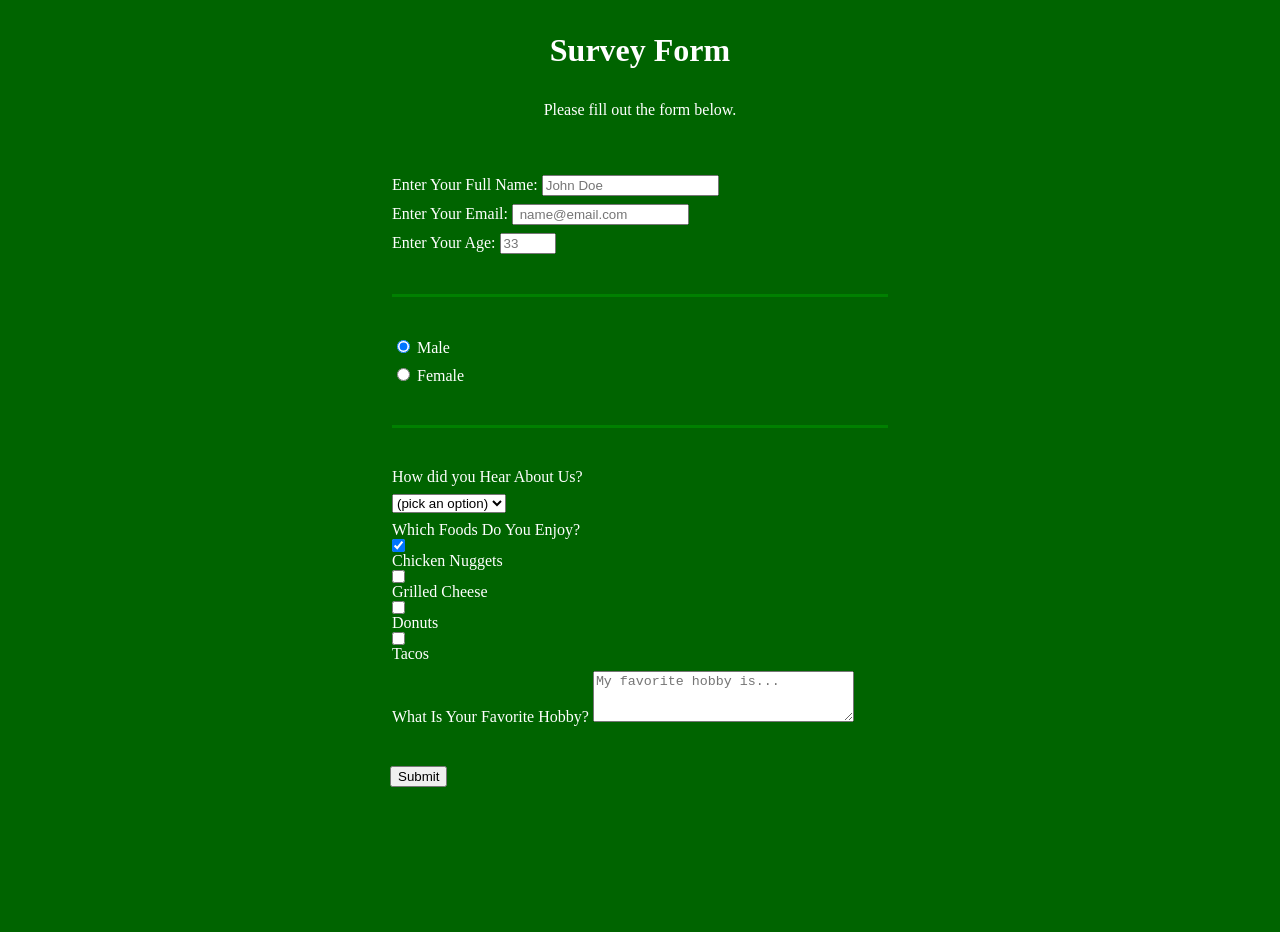
==== survey.html @ 4e57d004 "Add files via upload" ====
<!DOCTYPE html>
<html lang="en">
  <head>
    <meta charset="UTF-8">
    <title>Survery Form</title>
    <link rel="stylesheet" href="styles.css" />
  </head>
  <body>
    <h1 id="title">Survey Form</h1>
    <p id="description">Please fill out the form below.</p>
    <form id="survey-form">
    <fieldset>  
      <label id="name-label">Enter Your Full Name: <input id="name" type="text" placeholder="John Doe" required></label>
      <label id="email-label">Enter Your Email: <input id="email" type="email" placeholder=" name@email.com" required></label>
      <label id="number-label">Enter Your Age: <input id="number" type="number" min="18" max="130" placeholder="33" required></label>
    </fieldset> 
    <fieldset> 
      <label for="gender-male">
        <input id="gender-male" type="radio" name="gender-type" value="1" checked> Male </label>  
      <label for="gender-female">
        <input id="gender-female" type="radio" name="gender-type" value="2"> Female </label>
     </fieldset>
     <fieldset>   
      <label for="dropdown">How did you Hear About Us?</label>
      <select id="dropdown">
        <option value="">(pick an option)</option>
        <option value="1">Word Of Mouth</option>
        <option value="2">Advertisement</option>
      </select>
      <label for="foods">Which Foods Do You Enjoy?<input class="inline" id="foods" type="checkbox" value="1" checked> Chicken Nuggets
      <input class="inline" id="foods" type="checkbox"  value="2" > Grilled Cheese
      <input class="inline" id="foods" type="checkbox" value="3" class="inline"> Donuts
      <input class="inline" id="foods" type="checkbox" value="4" > Tacos
      </label>  
      <label for="hobby">What Is Your Favorite Hobby?
        <textarea id="hobby" name="hobby" placeholder="My favorite hobby is..." rows="3" cols="30"></textarea>
      </fieldset>  
      </label>
      <input type="submit" id="submit" value"submit">
    </form>
  


  </body>
</html>
---- styles.css ----
body {
  width: 100%;
  height: 100vh;
  margin: 0;
  background-color: darkgreen;
  color: white;
  font-family: Tahoma;
  font-size: 16px;
}

h1, p {
  margin: 1em auto;
  text-align: center;
}

form {
  width: 60vw;
  max-width: 500px;
  min-width: 300px;
  margin: 0 auto;
  padding-bottom: 2em;
}

fieldset {
  border: none;
  padding: 2rem 0;
  border-bottom: 3px solid green;
}

fieldset:last-of-type {
  border-bottom: none;
}

label {
  display: block;
  margin: 0.5rem 0;
}

input[type="checkbox"]{
  display: block;
}

.inline {
  display: inline;
  width: unset;
  margin: 0 0.5em 0 0;
  vertical-align: middle;
}
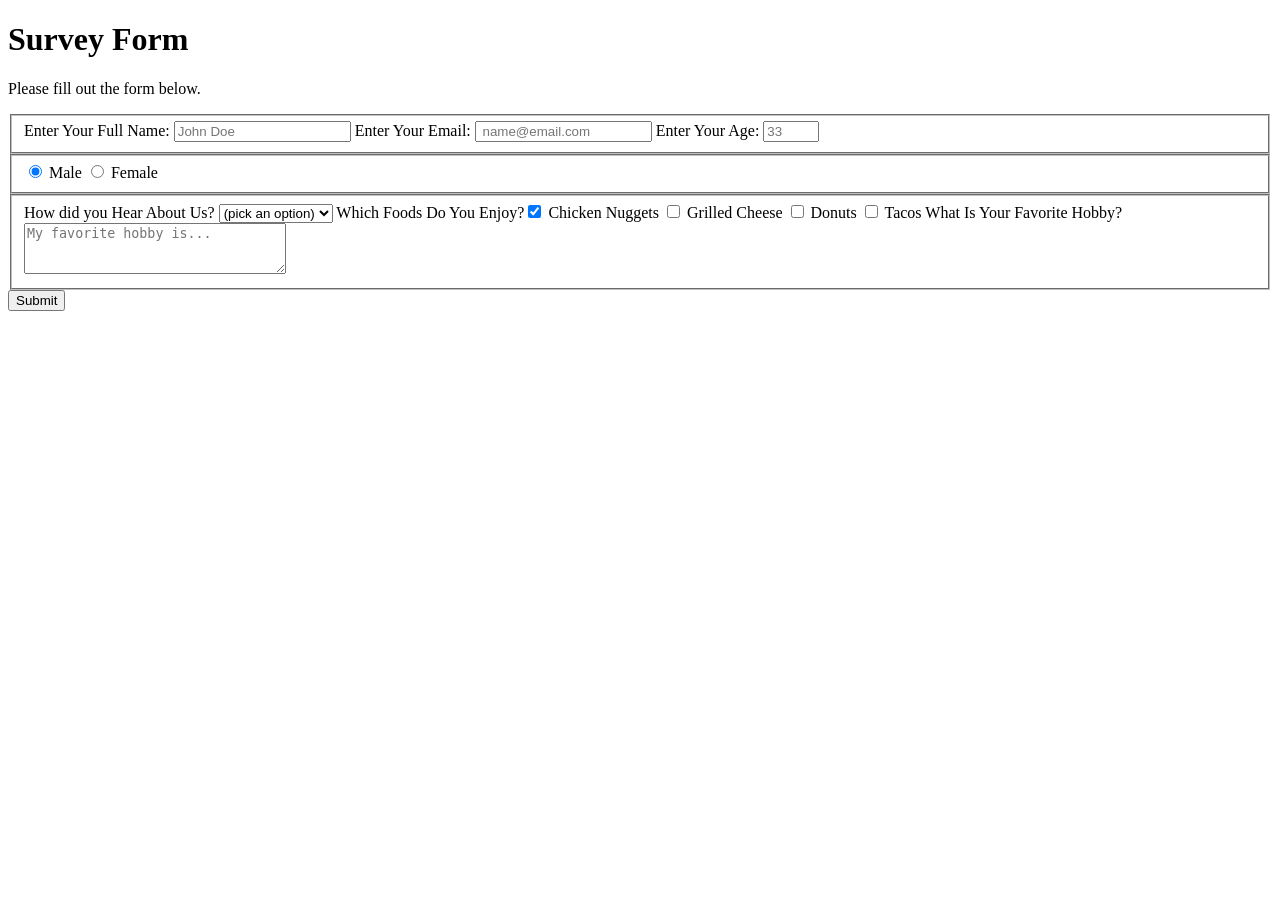
==== commit f33a5a96: "Update survey.html" ====
--- a/survey.html
+++ b/survey.html
@@ -3,7 +3,7 @@
   <head>
     <meta charset="UTF-8">
     <title>Survery Form</title>
-    <link rel="stylesheet" href="styles.css" />
+    <link rel="stylesheet" href="https://github.com/DChrisAldridge/code/blob/main/styles.css" />
   </head>
   <body>
     <h1 id="title">Survey Form</h1>
@@ -42,4 +42,4 @@
 
 
   </body>
-</html> +</html> 
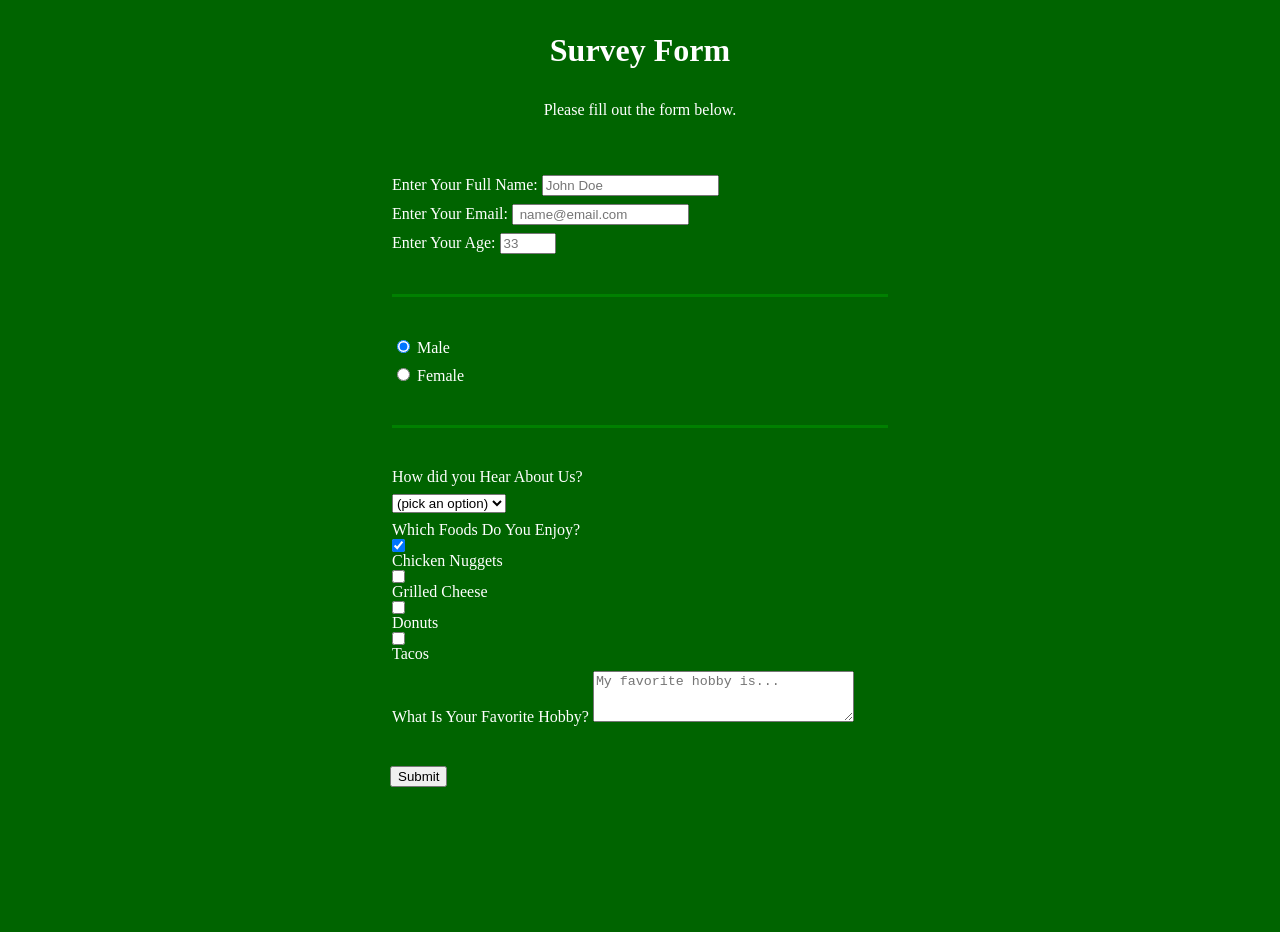
==== commit 13451378: "Update survey.html" ====
--- a/survey.html
+++ b/survey.html
@@ -3,7 +3,7 @@
   <head>
     <meta charset="UTF-8">
     <title>Survery Form</title>
-    <link rel="stylesheet" href="https://github.com/DChrisAldridge/code/blob/main/styles.css" />
+    <link rel="stylesheet" href="styles.css" />
   </head>
   <body>
     <h1 id="title">Survey Form</h1>
--- a/styles.css
+++ b/styles.css
@@ -0,0 +1,48 @@
+body {
+  width: 100%;
+  height: 100vh;
+  margin: 0;
+  background-color: darkgreen;
+  color: white;
+  font-family: Tahoma;
+  font-size: 16px;
+}
+
+h1, p {
+  margin: 1em auto;
+  text-align: center;
+}
+
+form {
+  width: 60vw;
+  max-width: 500px;
+  min-width: 300px;
+  margin: 0 auto;
+  padding-bottom: 2em;
+}
+
+fieldset {
+  border: none;
+  padding: 2rem 0;
+  border-bottom: 3px solid green;
+}
+
+fieldset:last-of-type {
+  border-bottom: none;
+}
+
+label {
+  display: block;
+  margin: 0.5rem 0;
+}
+
+input[type="checkbox"]{
+  display: block;
+}
+
+.inline {
+  display: inline;
+  width: unset;
+  margin: 0 0.5em 0 0;
+  vertical-align: middle;
+}
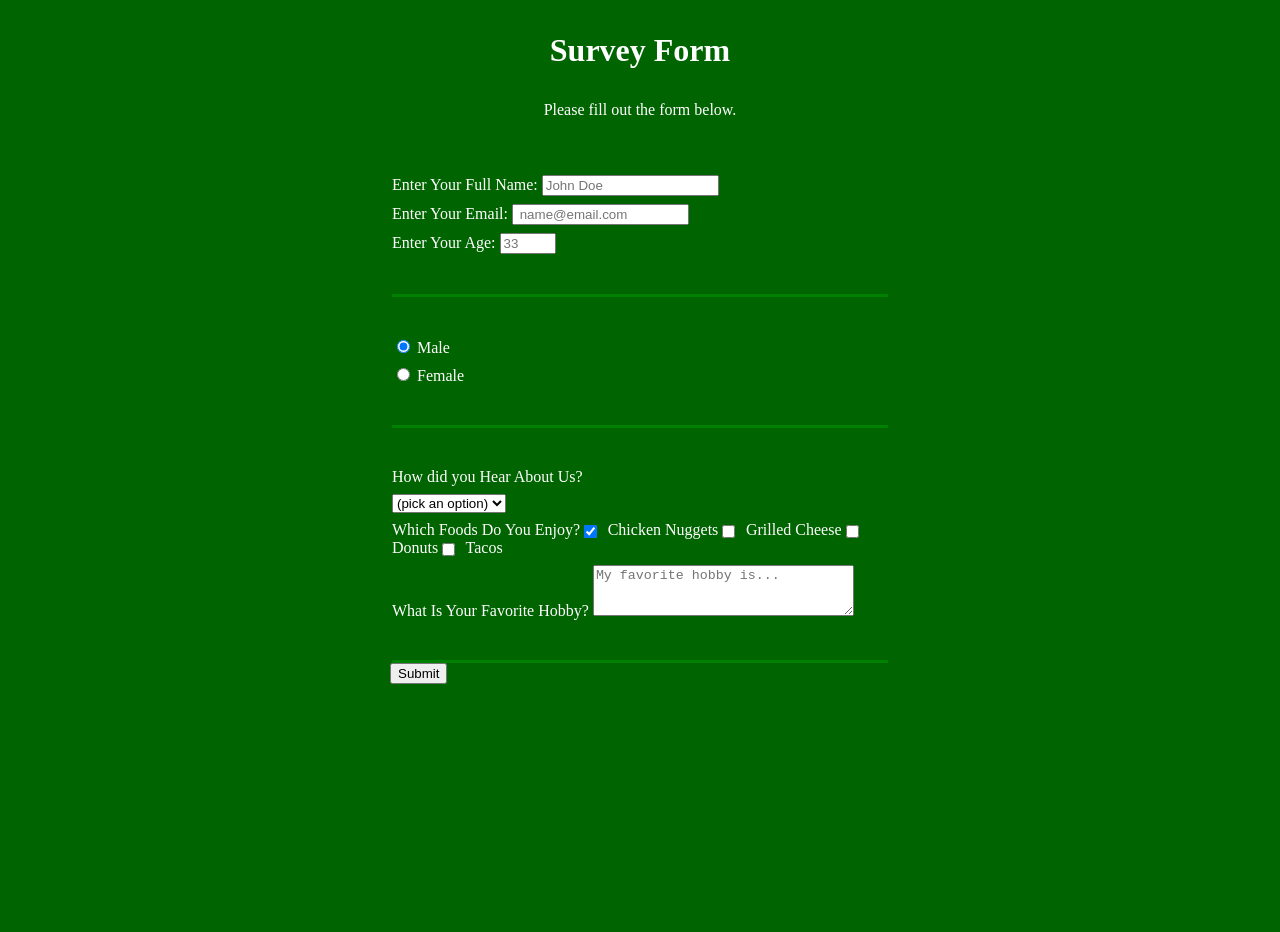
==== commit d410f2b4: "Update survey.html" ====
--- a/survey.html
+++ b/survey.html
@@ -2,37 +2,38 @@
 <html lang="en">
   <head>
     <meta charset="UTF-8">
-    <title>Survery Form</title>
+    <title>Survey Form</title>
     <link rel="stylesheet" href="styles.css" />
   </head>
-  <body>
-    <h1 id="title">Survey Form</h1>
-    <p id="description">Please fill out the form below.</p>
-    <form id="survey-form">
-    <fieldset>  
-      <label id="name-label">Enter Your Full Name: <input id="name" type="text" placeholder="John Doe" required></label>
-      <label id="email-label">Enter Your Email: <input id="email" type="email" placeholder=" name@email.com" required></label>
-      <label id="number-label">Enter Your Age: <input id="number" type="number" min="18" max="130" placeholder="33" required></label>
+  <body style="width: 100%; height: 100vh; margin: 0; background-color: darkgreen; color: white; font-family: Tahoma; font-size: 16px;">
+    <h1 id="title" style="margin: 1em auto; text-align: center;">Survey Form</h1>
+    <p id="description" style="margin: 1em auto; text-align: center;">Please fill out the form below.</p>
+    <form id="survey-form" style=" width: 60vw; max-width: 500px; min-width: 300px; margin: 0 auto; padding-bottom: 2em;">
+    <fieldset style="border: none; padding: 2rem 0; border-bottom: 3px solid green;">  
+      <label id="name-label" style="display: block; margin: 0.5rem 0;">Enter Your Full Name: <input id="name" type="text" placeholder="John Doe" required></label>
+      <label id="email-label" style="display: block; margin: 0.5rem 0;">Enter Your Email: <input id="email" type="email" placeholder=" name@email.com" required></label>
+      <label id="number-label" style="display: block; margin: 0.5rem 0;">Enter Your Age: <input id="number" type="number" min="18" max="130" placeholder="33" required></label>
     </fieldset> 
-    <fieldset> 
-      <label for="gender-male">
+    <fieldset style="border: none; padding: 2rem 0; border-bottom: 3px solid green;"> 
+      <label for="gender-male" style="display: block; margin: 0.5rem 0;">
         <input id="gender-male" type="radio" name="gender-type" value="1" checked> Male </label>  
-      <label for="gender-female">
+      <label for="gender-female" style="display: block; margin: 0.5rem 0;">
         <input id="gender-female" type="radio" name="gender-type" value="2"> Female </label>
      </fieldset>
-     <fieldset>   
+     <fieldset style="border: none; padding: 2rem 0; border-bottom: 3px solid green;">   
       <label for="dropdown">How did you Hear About Us?</label>
       <select id="dropdown">
         <option value="">(pick an option)</option>
         <option value="1">Word Of Mouth</option>
         <option value="2">Advertisement</option>
       </select>
-      <label for="foods">Which Foods Do You Enjoy?<input class="inline" id="foods" type="checkbox" value="1" checked> Chicken Nuggets
-      <input class="inline" id="foods" type="checkbox"  value="2" > Grilled Cheese
-      <input class="inline" id="foods" type="checkbox" value="3" class="inline"> Donuts
-      <input class="inline" id="foods" type="checkbox" value="4" > Tacos
+      <label for="foods" style="display: block; margin: 0.5rem 0;">Which Foods Do You Enjoy?
+      <input class="inline" id="foods" type="checkbox" value="1" checked style="display: inline; width: unset; margin: 0 0.5em 0 0; vertical-align: middle;"> Chicken Nuggets
+      <input class="inline" id="foods" type="checkbox" value="2" style="display: inline; width: unset; margin: 0 0.5em 0 0; vertical-align: middle;"> Grilled Cheese
+      <input class="inline" id="foods" type="checkbox" value="3" style="display: inline; width: unset; margin: 0 0.5em 0 0; vertical-align: middle;"> Donuts
+      <input class="inline" id="foods" type="checkbox" value="4" style="display: inline; width: unset; margin: 0 0.5em 0 0; vertical-align: middle;"> Tacos
       </label>  
-      <label for="hobby">What Is Your Favorite Hobby?
+      <label for="hobby" style="display: block; margin: 0.5rem 0;">What Is Your Favorite Hobby?
         <textarea id="hobby" name="hobby" placeholder="My favorite hobby is..." rows="3" cols="30"></textarea>
       </fieldset>  
       </label>
